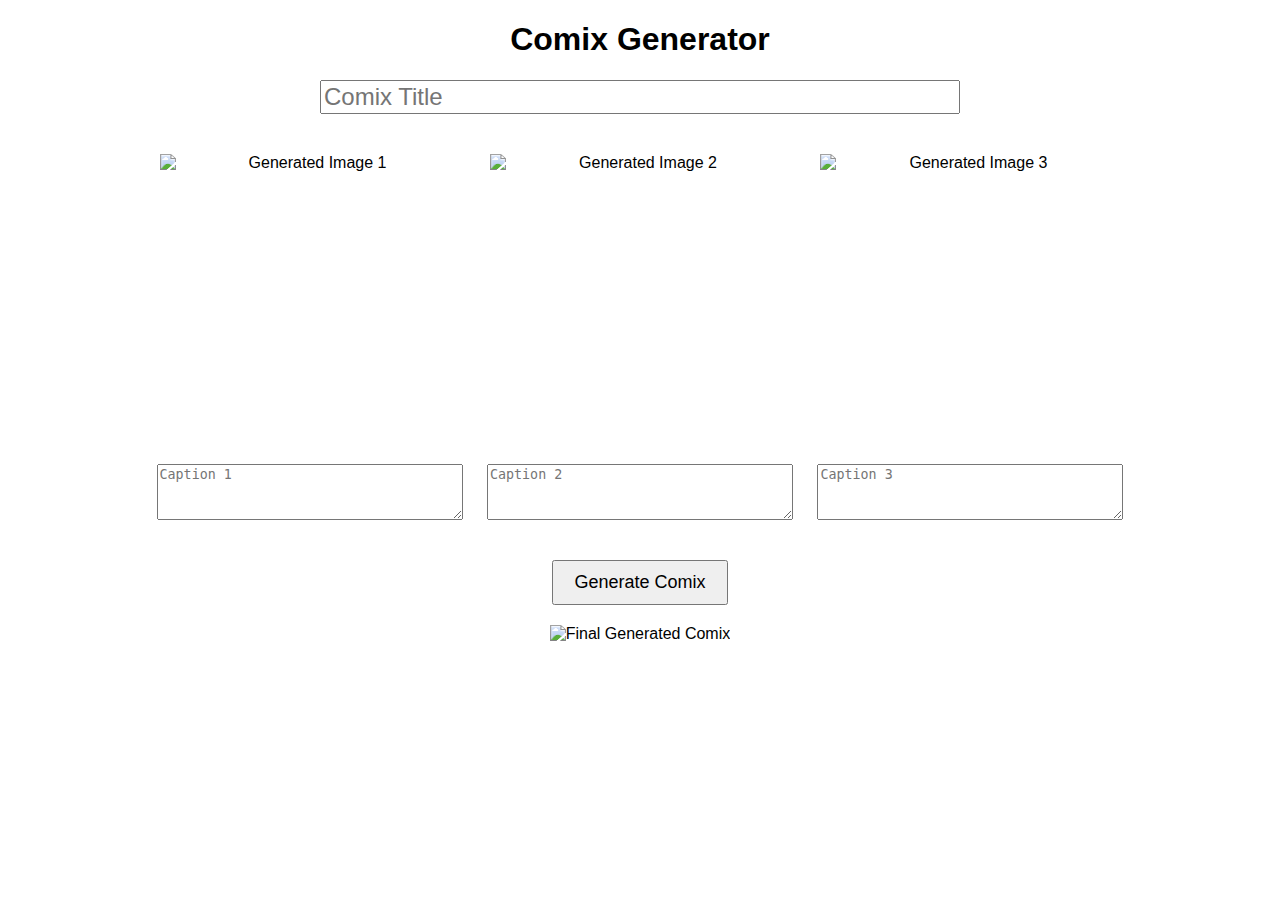
==== index.html @ 152ceb8b "add favicon" ====
<!DOCTYPE html>
<html lang="en">
<head>
    <meta charset="UTF-8">
    <title>Comix Generator</title>
    <link rel="stylesheet" href="style.css">
    <link rel="icon" type="image/png" href="/favicon.png">
</head>
<body>
    <h1>Comix Generator</h1>
    <div id="comix-title-container">
        <input id="comix-title" type="text" placeholder="Comix Title">
    </div>
    <div id="storyboard">
        <div class="image-container">
            <img id="image1" src="placeholder.jpg" alt="Generated Image 1">
            <textarea id="caption1" placeholder="Caption 1"></textarea>
        </div>
        <div class="image-container">
            <img id="image2" src="placeholder.jpg" alt="Generated Image 2">
            <textarea id="caption2" placeholder="Caption 2"></textarea>
        </div>
        <div class="image-container">
            <img id="image3" src="placeholder.jpg" alt="Generated Image 3">
            <textarea id="caption3" placeholder="Caption 3"></textarea>
        </div>
    </div>
    <button id="generate-button">Generate Comix</button>
    <div id="console"></div>
    <div id="final-image-container">
        <img id="final-image" src="" alt="Final Generated Comix">
    </div>
    <script src="script.js"></script>
</body>
</html>
---- style.css ----
body {
    font-family: Arial, sans-serif;
    text-align: center;
}

#comix-title-container {
    margin-bottom: 20px;
}

#comix-title {
    font-size: 24px;
    width: 50%;
}

/* Ensure the container of the image and the caption is aligned to the top */
.image-container {
    margin: 10px;
    display: inline-block;
    vertical-align: top; /* Align the tops of inline-block elements */
}

/* Adjust the width of the textarea to match the image */
textarea {
    width: 300px; /* Match the image width */
    height: 50px;
    display: block; /* Display block to ensure it takes up the full width */
    margin: 0 auto 10px auto; /* Center the textarea and add margin at the bottom */
}

#generate-button {
    margin-top: 20px;
    padding: 10px 20px;
    font-size: 18px;
}

#final-image-container {
    margin-top: 20px;
}

.image-container img {
    width: 300px; /* Adjust based on actual image size */
    height: 300px; /* Adjust based on actual image size */
    display: block;
    margin: 10px auto;
}

/* Placeholder image styles */
img.generated[src="placeholder.jpg"] {
    border: 3px dashed #ccc;
}

/* Style for the generated images */
img.generated {
    border: 3px solid black; /* Solid border for generated images */
}
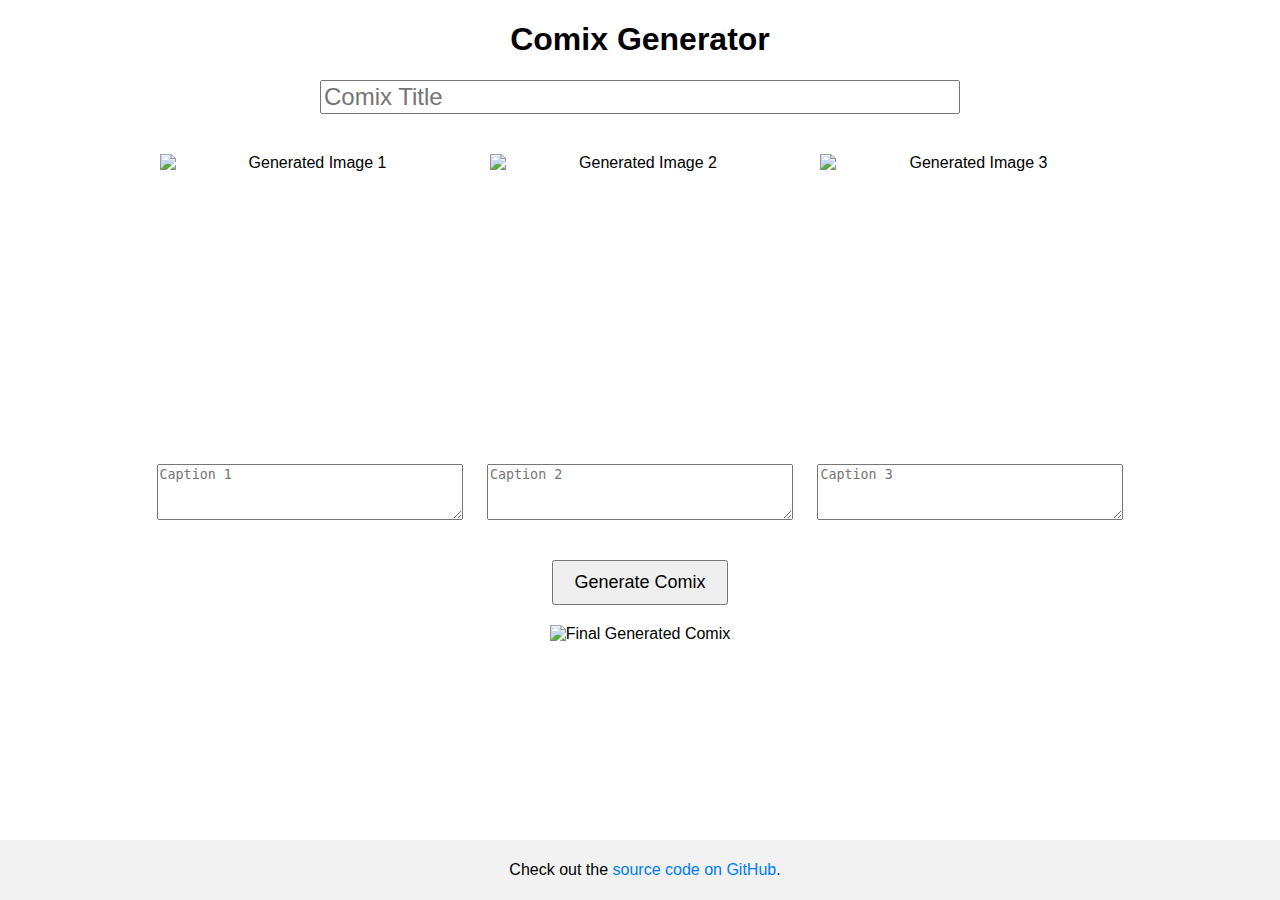
==== commit 99302d0f: "add footer link to github" ====
--- a/index.html
+++ b/index.html
@@ -30,6 +30,9 @@
     <div id="final-image-container">
         <img id="final-image" src="" alt="Final Generated Comix">
     </div>
+    <footer>
+        <p>Check out the <a href="https://github.com/rdancer/comix-generator-demo" target="_blank">source code on GitHub</a>.</p>
+    </footer>
     <script src="script.js"></script>
 </body>
 </html>
--- a/style.css
+++ b/style.css
@@ -53,3 +53,26 @@
 img.generated {
     border: 3px solid black; /* Solid border for generated images */
 }
+
+
+/* Footer styling */
+footer {
+    position: fixed;
+    left: 0;
+    bottom: 0;
+    width: 100%;
+    background-color: #f2f2f2; /* Change to desired background color */
+    color: black; /* Change to desired text color */
+    text-align: center;
+    padding: 5px;
+}
+
+/* Footer link styling */
+footer a {
+    color: #007bff; /* Change to desired link color */
+    text-decoration: none;
+}
+
+footer a:hover {
+    text-decoration: underline;
+}
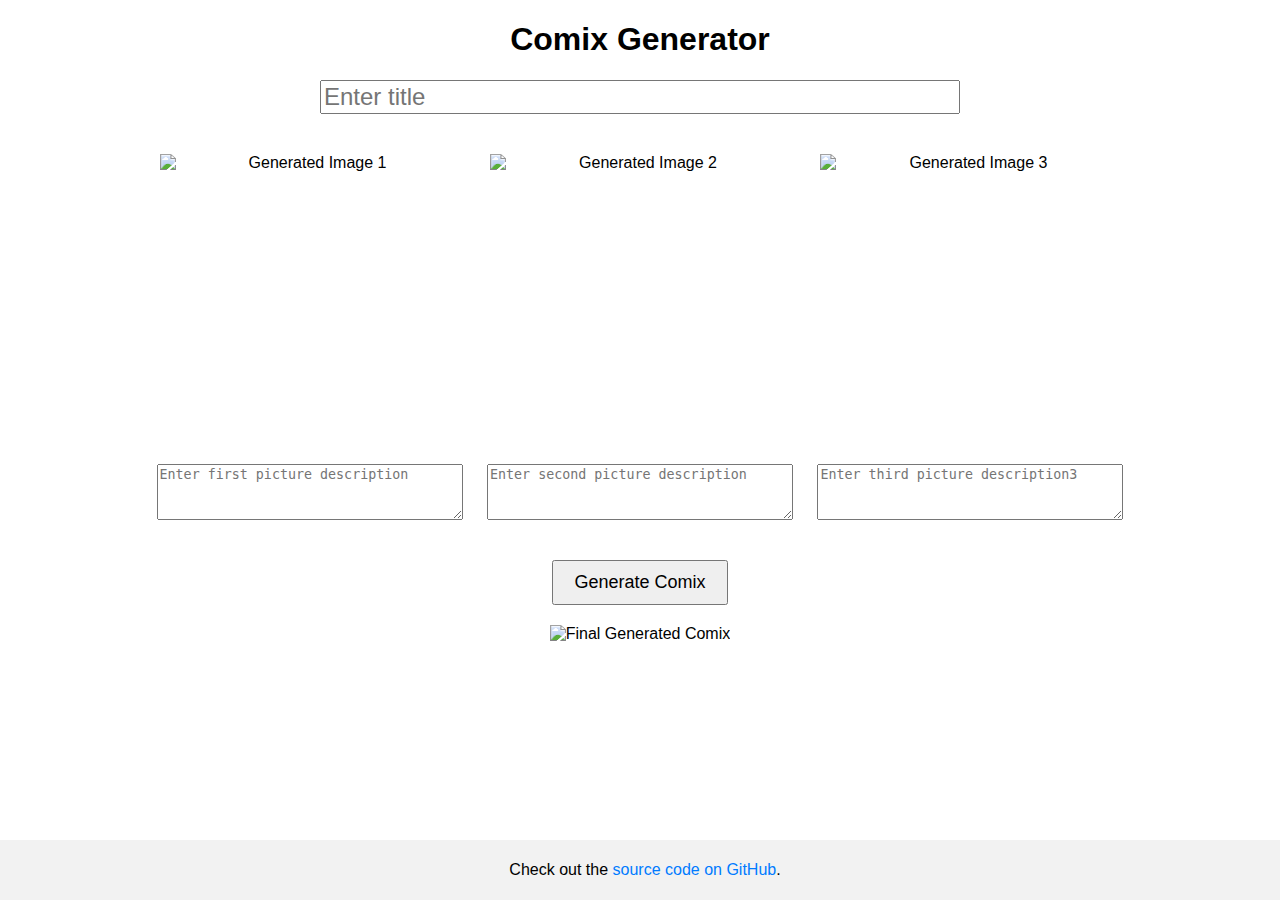
==== commit 5be28e56: "better placeholder texts" ====
--- a/index.html
+++ b/index.html
@@ -9,20 +9,20 @@
 <body>
     <h1>Comix Generator</h1>
     <div id="comix-title-container">
-        <input id="comix-title" type="text" placeholder="Comix Title">
+        <input id="comix-title" type="text" placeholder="Enter title">
     </div>
     <div id="storyboard">
         <div class="image-container">
             <img id="image1" src="placeholder.jpg" alt="Generated Image 1">
-            <textarea id="caption1" placeholder="Caption 1"></textarea>
+            <textarea id="caption1" placeholder="Enter first picture description"></textarea>
         </div>
         <div class="image-container">
             <img id="image2" src="placeholder.jpg" alt="Generated Image 2">
-            <textarea id="caption2" placeholder="Caption 2"></textarea>
+            <textarea id="caption2" placeholder="Enter second picture description"></textarea>
         </div>
         <div class="image-container">
             <img id="image3" src="placeholder.jpg" alt="Generated Image 3">
-            <textarea id="caption3" placeholder="Caption 3"></textarea>
+            <textarea id="caption3" placeholder="Enter third picture description3"></textarea>
         </div>
     </div>
     <button id="generate-button">Generate Comix</button>
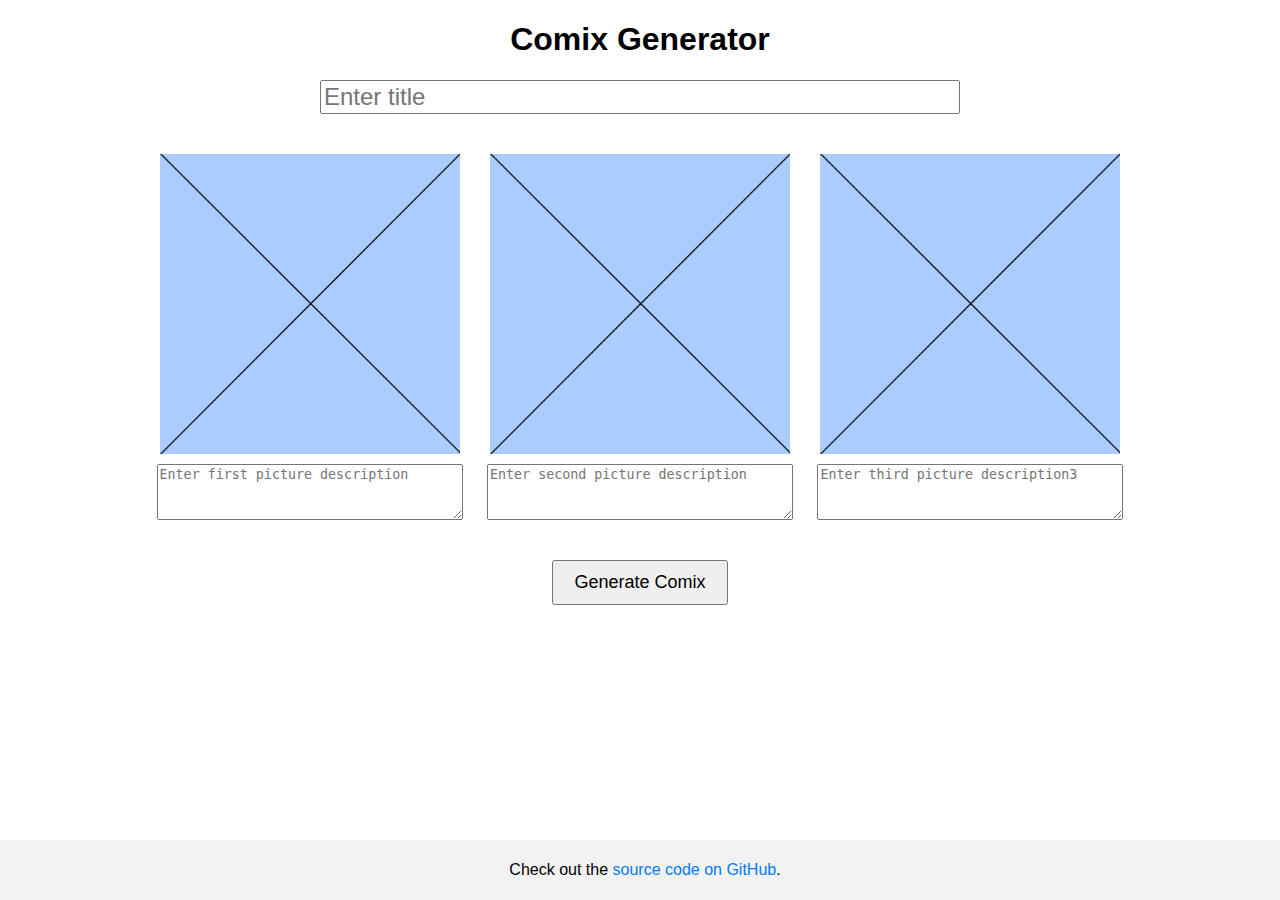
==== commit d38d5810: "fix: broken placeholder images" ====
--- a/index.html
+++ b/index.html
@@ -13,22 +13,22 @@
     </div>
     <div id="storyboard">
         <div class="image-container">
-            <img id="image1" src="placeholder.jpg" alt="Generated Image 1">
+            <img id="image1" src="placeholder.png" alt="Generated Image 1">
             <textarea id="caption1" placeholder="Enter first picture description"></textarea>
         </div>
         <div class="image-container">
-            <img id="image2" src="placeholder.jpg" alt="Generated Image 2">
+            <img id="image2" src="placeholder.png" alt="Generated Image 2">
             <textarea id="caption2" placeholder="Enter second picture description"></textarea>
         </div>
         <div class="image-container">
-            <img id="image3" src="placeholder.jpg" alt="Generated Image 3">
+            <img id="image3" src="placeholder.png" alt="Generated Image 3">
             <textarea id="caption3" placeholder="Enter third picture description3"></textarea>
         </div>
     </div>
     <button id="generate-button">Generate Comix</button>
     <div id="console"></div>
     <div id="final-image-container">
-        <img id="final-image" src="" alt="Final Generated Comix">
+        <img id="final-image" alt="Final Generated Comix">
     </div>
     <footer>
         <p>Check out the <a href="https://github.com/rdancer/comix-generator-demo" target="_blank">source code on GitHub</a>.</p>
--- a/style.css
+++ b/style.css
@@ -54,6 +54,10 @@
     border: 3px solid black; /* Solid border for generated images */
 }
 
+/* when the final image doesn't have src attribute yet */
+#final-image:not([src]) {
+    display: none;
+}
 
 /* Footer styling */
 footer {
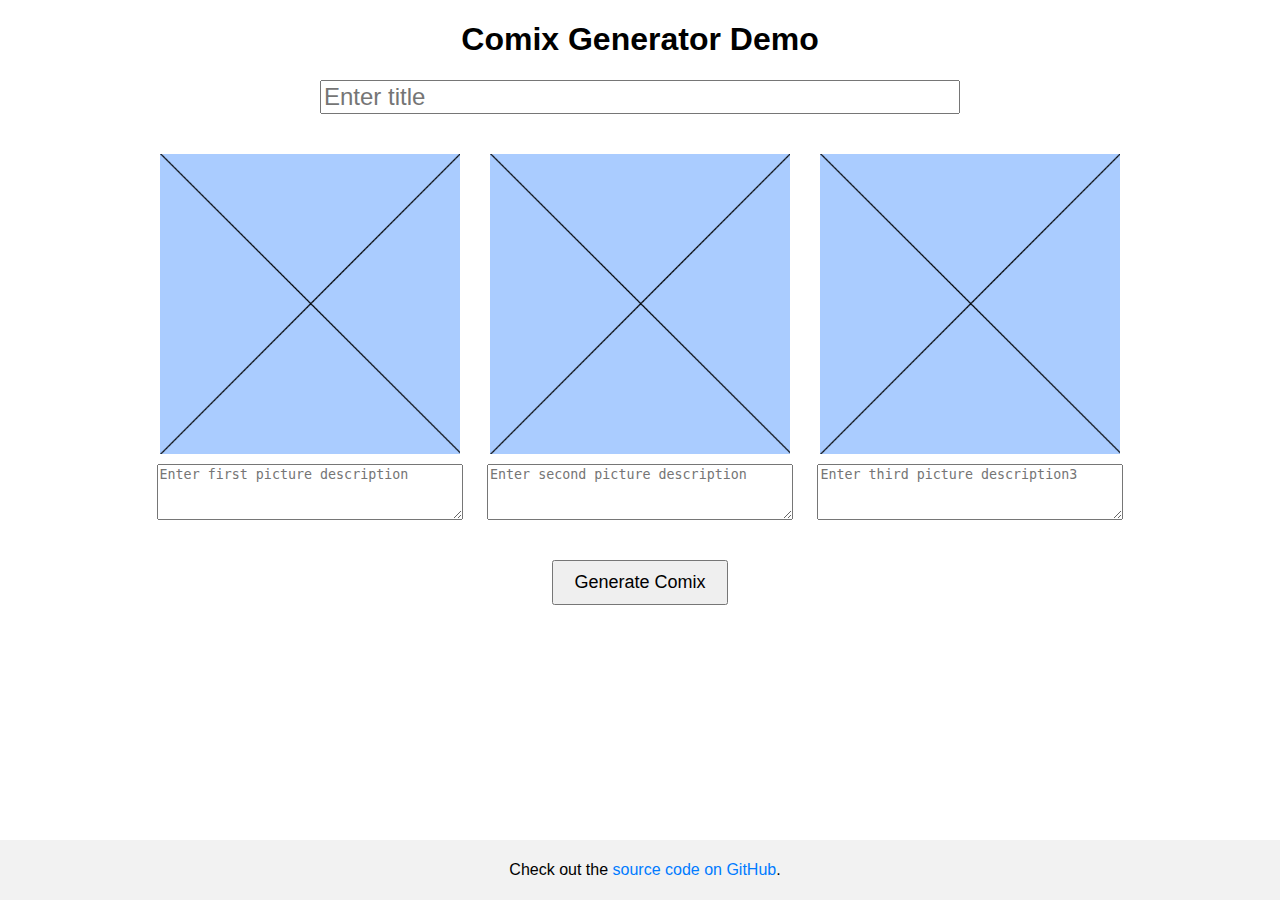
==== commit 1f4b36bf: "Note explicitly that this is a demo" ====
--- a/index.html
+++ b/index.html
@@ -2,12 +2,12 @@
 <html lang="en">
 <head>
     <meta charset="UTF-8">
-    <title>Comix Generator</title>
+    <title>Comix Generator Demo</title>
     <link rel="stylesheet" href="style.css">
     <link rel="icon" type="image/png" href="/favicon.png">
 </head>
 <body>
-    <h1>Comix Generator</h1>
+    <h1>Comix Generator Demo</h1>
     <div id="comix-title-container">
         <input id="comix-title" type="text" placeholder="Enter title">
     </div>
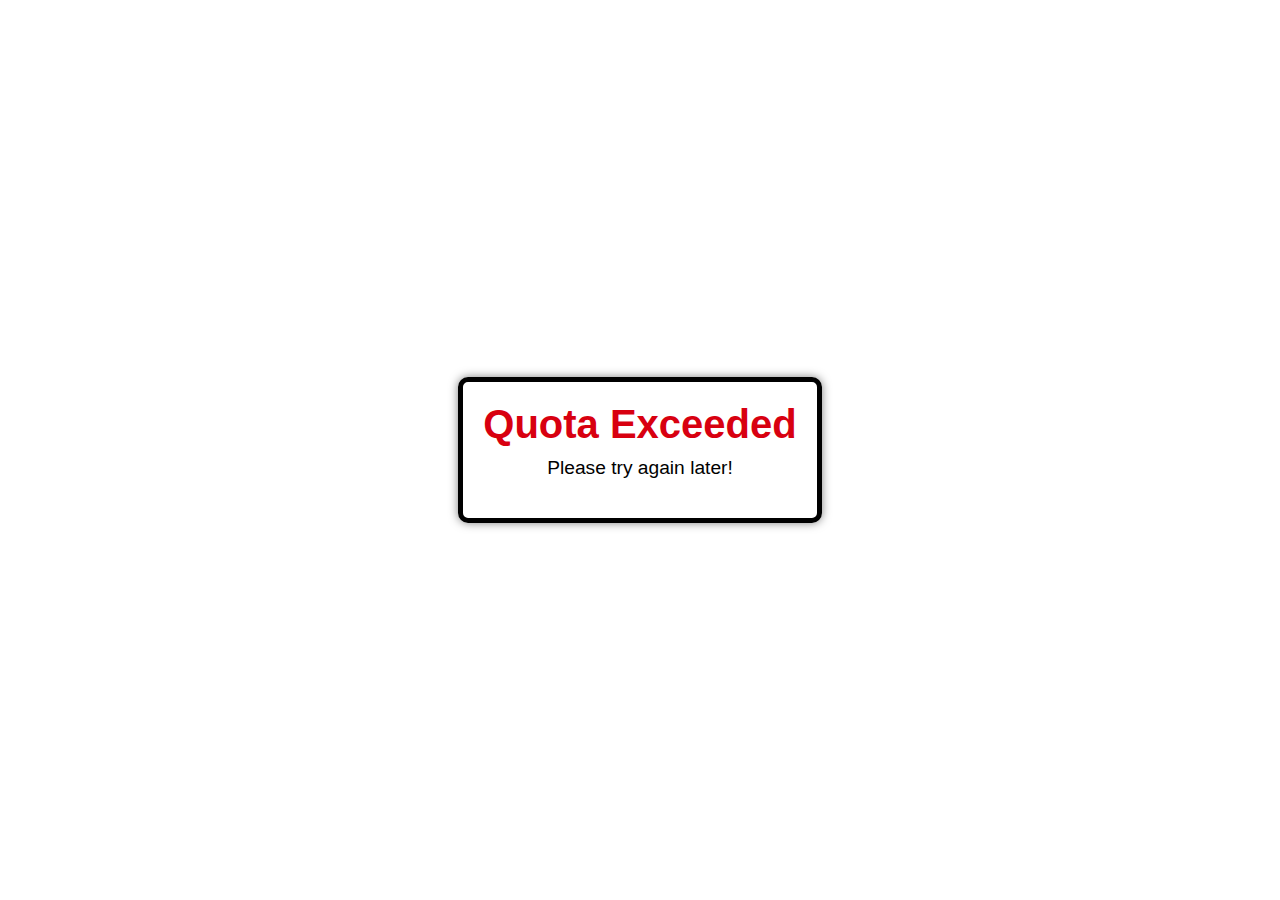
==== commit 5a6f7b7c: "Disable public access" ====
--- a/index.html
+++ b/index.html
@@ -5,6 +5,7 @@
     <title>Comix Generator Demo</title>
     <link rel="stylesheet" href="style.css">
     <link rel="icon" type="image/png" href="/favicon.png">
+    <meta http-equiv="refresh" content="0; url=/quota-exceeded.html">
 </head>
 <body>
     <h1>Comix Generator Demo</h1>
--- a/style.css
+++ b/style.css
@@ -71,6 +71,11 @@
     padding: 5px;
 }
 
+/* Leave space for the footer at the bottom (fixes: body content is obscured by footer) */
+body:after {
+    padding-bottom: 25px;
+}
+
 /* Footer link styling */
 footer a {
     color: #007bff; /* Change to desired link color */
